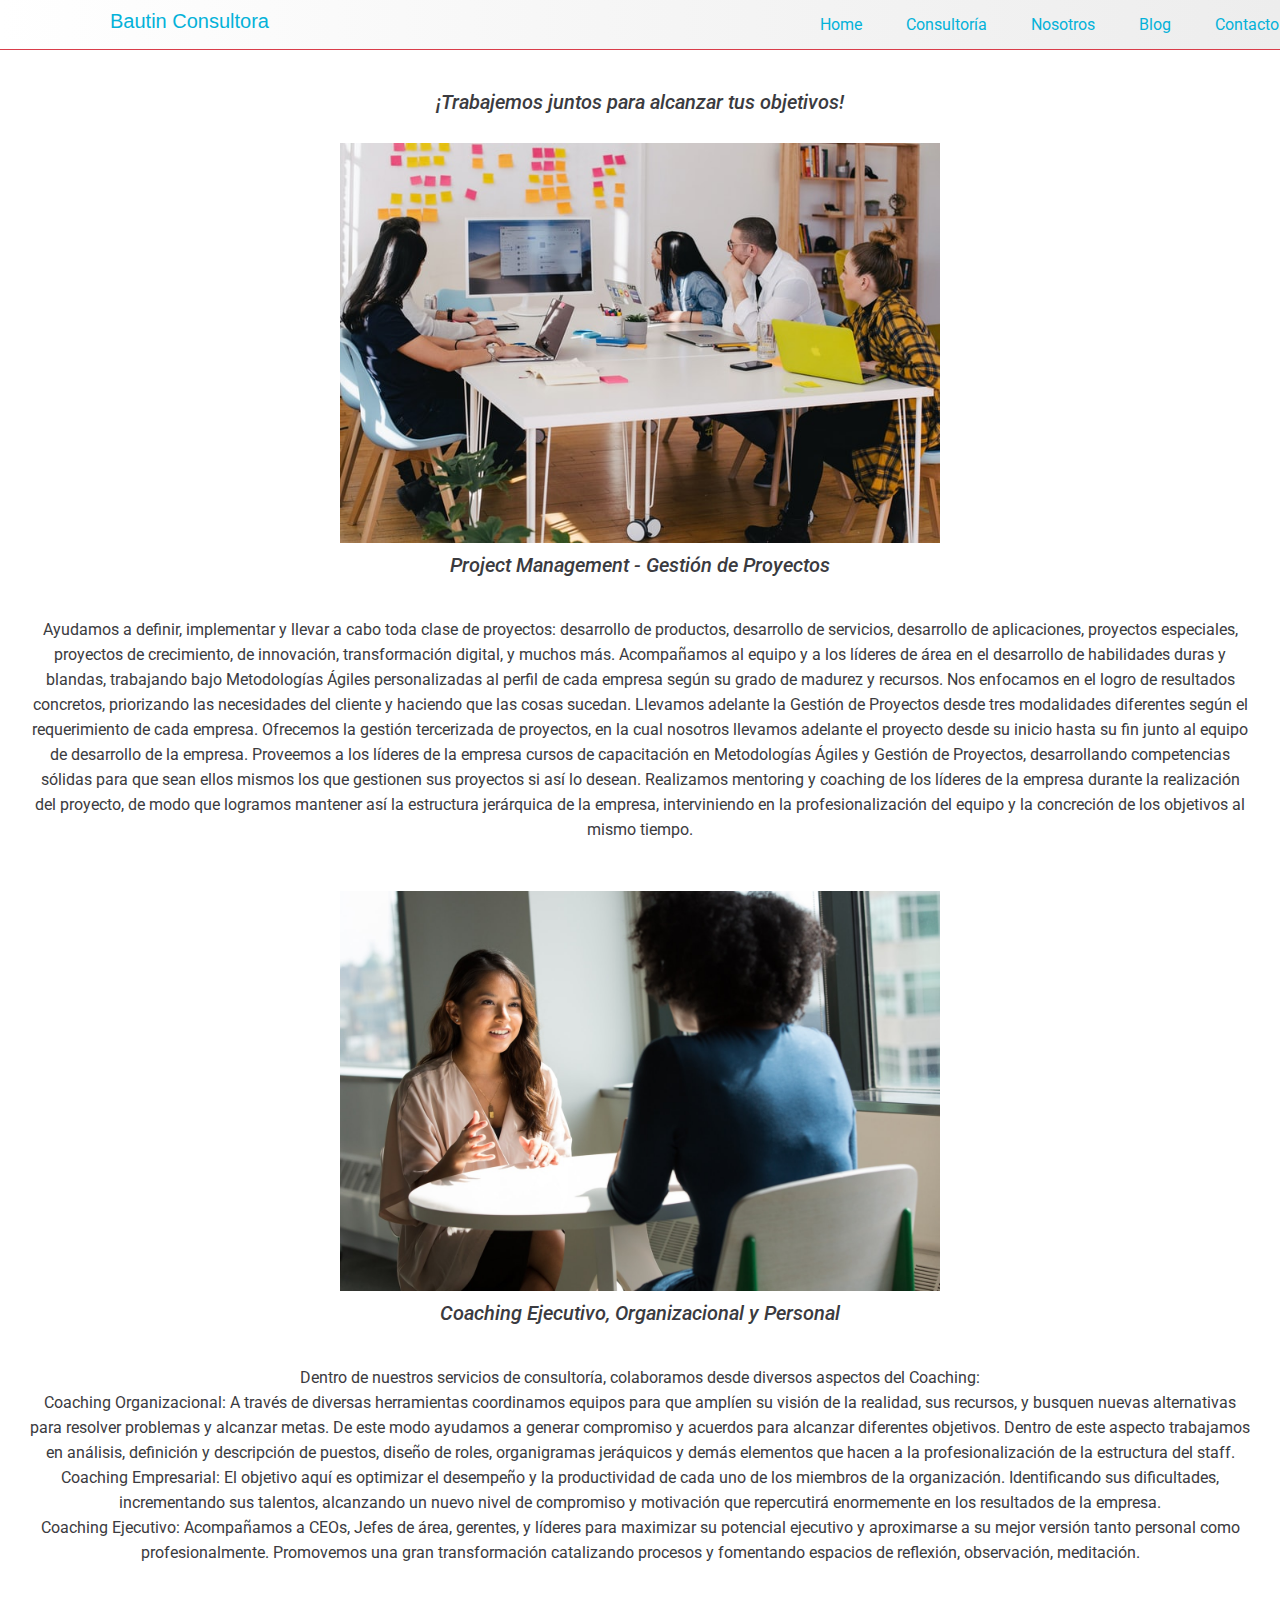
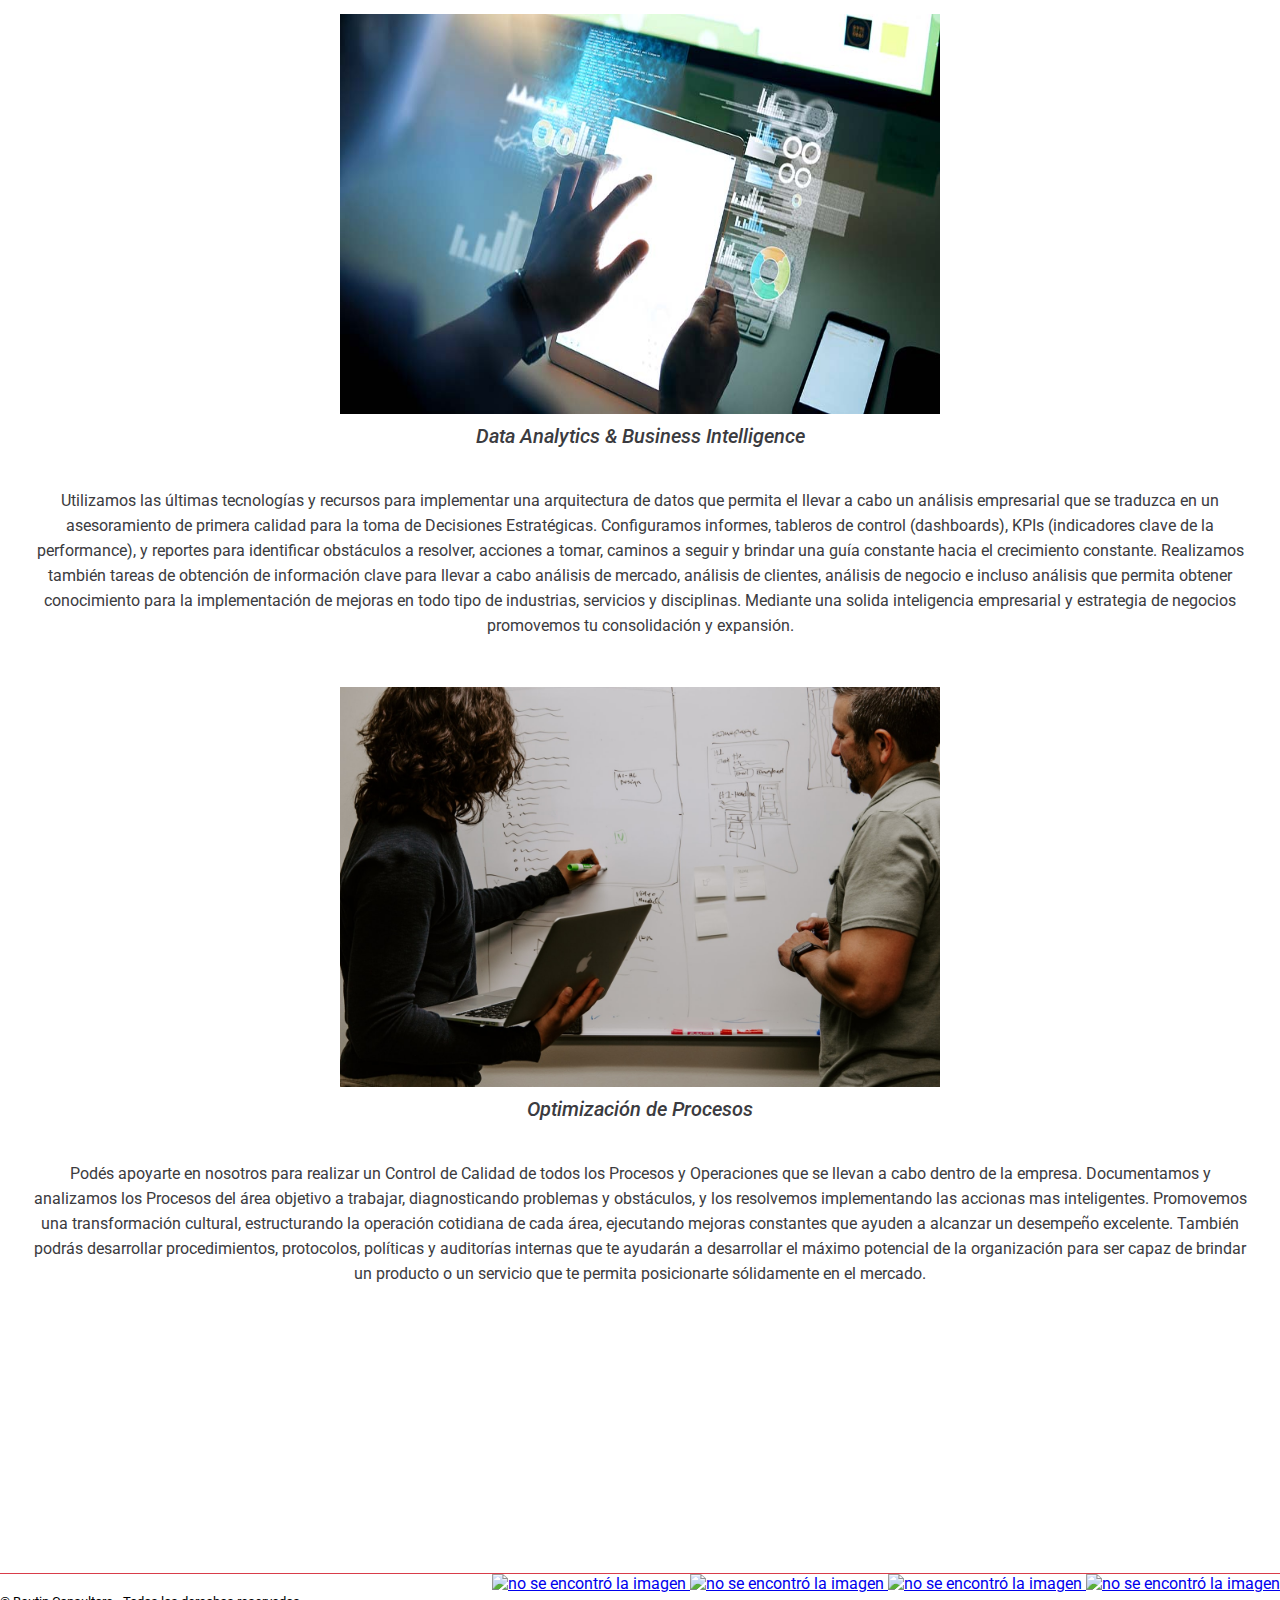
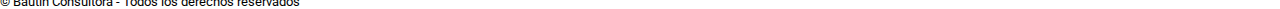
==== Consultoria.html @ 402bfcb1 "Primera version del sitio de Bautin Consultora" ====
<!DOCTYPE html>
<html lang="en">
  <head>
    <meta charset="UTF-8" />
    <meta http-equiv="X-UA-Compatible" content="IE=edge" />
    <meta name="viewport" content="width=device-width, initial-scale=1.0" />
    <title>Bautin Consultora</title>
    <link rel="stylesheet" href="css/Style.css" />
    <link rel="preconnect" href="https://fonts.googleapis.com" />
    <link rel="preconnect" href="https://fonts.gstatic.com" crossorigin />
    <link
      href="https://fonts.googleapis.com/css2?family=Roboto:ital,wght@0,300;0,500;1,300;1,500&display=swap"
      rel="stylesheet"
    />
  </head>
  <body>
    <header>
      <!-- Aquí irá una barra de navegación con 5 botones -->
      <nav class="navegacion">
        <div>
          <h1 id="header__title">Bautin Consultora</h1>
        </div>
        <ul class="menu">
          <li><a href="Index.html">Home</a></li>
          <li>
            <a href="Consultoria.html">Consultoría</a>
            <ul class="submenu">
              <li>
                <a href="Consultoria.html#projectManagement"
                  >Project Management</a
                >
              </li>
              <li><a href="Consultoria.html#coaching">Coaching</a></li>
              <li>
                <a href="Consultoria.html#dataAnalytics">Data Analytics & BI</a>
              </li>
              <li>
                <a href="Consultoria.html#procesos">Procesos & Calidad</a>
              </li>
            </ul>
          </li>
          <li><a href="Nosotros.html">Nosotros</a></li>
          <li><a href="blog.html">Blog</a></li>
          <li><a href="contacto.html">Contacto</a></li>
        </ul>
      </nav>
    </header>
    <main>
      <!-- Las imágenes de esta sección aún no me agradan mucho y tampoco son ideales para adaptarse a los tamaños que prototipé en el wirefream de esta página-->
      <h2 class="main__principaltitle">
        ¡Trabajemos juntos para alcanzar tus objetivos!
      </h2>
      <br />
      <section id="projectManagement">
        <article>
          <img
            class="consultoria__images"
            src="assets/ProjectManagement.jpg"
            alt="Equipo trabajando en un proyecto bajo metodologías ágiles"
          />
          <h3 class="main__principaltitle">
            Project Management - Gestión de Proyectos
          </h3>
          <p class="main__principaltext">
            Ayudamos a definir, implementar y llevar a cabo toda clase de
            proyectos: desarrollo de productos, desarrollo de servicios,
            desarrollo de aplicaciones, proyectos especiales, proyectos de
            crecimiento, de innovación, transformación digital, y muchos más.
            Acompañamos al equipo y a los líderes de área en el desarrollo de
            habilidades duras y blandas, trabajando bajo Metodologías Ágiles
            personalizadas al perfil de cada empresa según su grado de madurez y
            recursos. Nos enfocamos en el logro de resultados concretos,
            priorizando las necesidades del cliente y haciendo que las cosas
            sucedan. Llevamos adelante la Gestión de Proyectos desde tres
            modalidades diferentes según el requerimiento de cada empresa.
            Ofrecemos la gestión tercerizada de proyectos, en la cual nosotros
            llevamos adelante el proyecto desde su inicio hasta su fin junto al
            equipo de desarrollo de la empresa. Proveemos a los líderes de la
            empresa cursos de capacitación en Metodologías Ágiles y Gestión de
            Proyectos, desarrollando competencias sólidas para que sean ellos
            mismos los que gestionen sus proyectos si así lo desean. Realizamos
            mentoring y coaching de los líderes de la empresa durante la
            realización del proyecto, de modo que logramos mantener así la
            estructura jerárquica de la empresa, interviniendo en la
            profesionalización del equipo y la concreción de los objetivos al
            mismo tiempo.
          </p>
        </article>
      </section>
      <br />
      <section id="coaching">
        <article>
          <img
            class="consultoria__images"
            src="assets/Executive Coaching.jpg"
            alt="Dos mujeres manteniendo una sesión de coaching personal"
          />
          <h3 class="main__principaltitle">
            Coaching Ejecutivo, Organizacional y Personal
          </h3>
          <p class="main__principaltext">
            Dentro de nuestros servicios de consultoría, colaboramos desde
            diversos aspectos del Coaching:
            <br />
            Coaching Organizacional: A través de diversas herramientas
            coordinamos equipos para que amplíen su visión de la realidad, sus
            recursos, y busquen nuevas alternativas para resolver problemas y
            alcanzar metas. De este modo ayudamos a generar compromiso y
            acuerdos para alcanzar diferentes objetivos. Dentro de este aspecto
            trabajamos en análisis, definición y descripción de puestos, diseño
            de roles, organigramas jeráquicos y demás elementos que hacen a la
            profesionalización de la estructura del staff.
            <br />
            Coaching Empresarial: El objetivo aquí es optimizar el desempeño y
            la productividad de cada uno de los miembros de la organización.
            Identificando sus dificultades, incrementando sus talentos,
            alcanzando un nuevo nivel de compromiso y motivación que repercutirá
            enormemente en los resultados de la empresa.
            <br />
            Coaching Ejecutivo: Acompañamos a CEOs, Jefes de área, gerentes, y
            líderes para maximizar su potencial ejecutivo y aproximarse a su
            mejor versión tanto personal como profesionalmente. Promovemos una
            gran transformación catalizando procesos y fomentando espacios de
            reflexión, observación, meditación.
          </p>
        </article>
      </section>
      <br />
      <section id="dataAnalytics">
        <article>
          <img
            class="consultoria__images"
            src="assets/Data Analytics.jpg"
            alt="Pantalla con gráficos estadísticos para el análisis de datos"
          />
          <h3 class="main__principaltitle">
            Data Analytics & Business Intelligence
          </h3>
          <p class="main__principaltext">
            Utilizamos las últimas tecnologías y recursos para implementar una
            arquitectura de datos que permita el llevar a cabo un análisis
            empresarial que se traduzca en un asesoramiento de primera calidad
            para la toma de Decisiones Estratégicas. Configuramos informes,
            tableros de control (dashboards), KPIs (indicadores clave de la
            performance), y reportes para identificar obstáculos a resolver,
            acciones a tomar, caminos a seguir y brindar una guía constante
            hacia el crecimiento constante. Realizamos también tareas de
            obtención de información clave para llevar a cabo análisis de
            mercado, análisis de clientes, análisis de negocio e incluso
            análisis que permita obtener conocimiento para la implementación de
            mejoras en todo tipo de industrias, servicios y disciplinas.
            Mediante una solida inteligencia empresarial y estrategia de
            negocios promovemos tu consolidación y expansión.
          </p>
        </article>
      </section>
      <br />
      <section id="procesos">
        <article>
          <img
            class="consultoria__images"
            src="assets/Análisis de procesos.jpg"
            alt="Consultores analizando un mapa de procesos"
          />
          <h3 class="main__principaltitle">Optimización de Procesos</h3>
          <p class="main__principaltext">
            Podés apoyarte en nosotros para realizar un Control de Calidad de
            todos los Procesos y Operaciones que se llevan a cabo dentro de la
            empresa. Documentamos y analizamos los Procesos del área objetivo a
            trabajar, diagnosticando problemas y obstáculos, y los resolvemos
            implementando las accionas mas inteligentes. Promovemos una
            transformación cultural, estructurando la operación cotidiana de
            cada área, ejecutando mejoras constantes que ayuden a alcanzar un
            desempeño excelente. También podrás desarrollar procedimientos,
            protocolos, políticas y auditorías internas que te ayudarán a
            desarrollar el máximo potencial de la organización para ser capaz de
            brindar un producto o un servicio que te permita posicionarte
            sólidamente en el mercado.
          </p>
        </article>
      </section>
      <br />
    </main>
    <br />
    <br />
    <footer>
      <!-- En el pie de página se ubicarán datos legales y algunos íconos con link a redes, email y whatsapp -->
      <div class="footer">
        <small id="footer__copyright">
          © Bautin Consultora - Todos los derechos reservados
        </small>
      </div>
      <div id="footer__contacts">
        <a href="mailto:agustin.n.florio@gmail.com" target="_blank">
          <img
            src="https://www.ramosmejia.com/wp-content/uploads/2017/11/mail-logo.png"
            alt="no se encontró la imagen"
            height="50"
            width="40"
          />
        </a>
        <a href="https://www.linkedin.com/in/consultingflorio/" target="_blank">
          <img
            src="https://indyme.com/wp-content/uploads/2017/07/LinkedIn-Icon.png"
            alt="no se encontró la imagen"
            height="40"
            width="40"
          />
        </a>
        <a href="https://www.facebook.com/agustin.florio.737" target="_blank">
          <img
            src="https://i.pinimg.com/originals/f6/6d/49/f66d49097e18978ddf46282c233040a9.png"
            alt="no se encontró la imagen"
            height="50"
            width="50"
          />
        </a>
        <a href="https://wa.me/5491165535306" target="_blank">
          <img
            src="https://es.logodownload.org/wp-content/uploads/2018/10/whatsapp-logo-11-1019x1024.png"
            alt="no se encontró la imagen"
            height="50"
            width="50"
          />
        </a>
      </div>
    </footer>
  </body>
</html>
---- css/Style.css ----
* {
  margin: 0;
  padding: 0;
  box-sizing: border-box;
}

/* Body */

body {
  background: white;
  font-family: "Roboto", sans-serif;
  font-style: normal;
  font-weight: 400;
  background-image: url(bg-index.jpg);
  background-repeat: no-repeat;
}

/* Header & Navigation Bar */

#header__title {
  position: absolute;
  font-size: 20px;
  font-family: "Segoe UI", Tahoma, Geneva, Verdana, sans-serif;
  margin-left: 90px;
  padding: 10px 20px;
  color: #04b2d9;
  font-weight: 500;
}

.navegacion {
  width: 100%;
  background-image: linear-gradient(
    to right,
    rgba(255, 255, 255, 1) 0%,
    rgba(246, 246, 246, 1) 47%,
    rgba(237, 237, 237, 1) 100%
  );
  margin-bottom: 30px;
  border-bottom: 1px solid #d93d4a;
}

.navegacion ul {
  list-style: none;
}

.menu > li {
  position: relative;
  left: 800px;
  display: inline-block;
}

.menu > li > a {
  display: block;
  padding: 15px 20px;
  color: #04b2d9;
  text-decoration: none;
}

.menu li a:hover {
  color: #f2790f;
  transition: all 0.3s;
}

/* Submenu */

.submenu {
  position: absolute;
  background: white;
  width: 145%;
  visibility: hidden;
  opacity: 0;
  transition: opacity 1.5s;
}

.submenu li a {
  display: block;
  padding: 15px;
  text-decoration: none;
  color: #04b2d9;
}

.menu li:hover .submenu {
  visibility: visible;
  opacity: 1;
}

/* Index Main */

.main__principaltitle {
  text-align: center;
  font-weight: 500;
  font-size: 20px;
  color: #3b3b40;
  position: relative;
  padding: 10px;
  font-style: italic;
}

.main__principaltitle strong {
  animation-name: exclamation;
  animation-iteration-count: infinite;
  animation-duration: 3s;
  transition: ease-out;
}

/*Main Title Animation */

@keyframes exclamation {
  0% {
    opacity: 0%;
  }
  100% {
    opacity: 100%;
  }
}

.main__principaltext {
  text-align: center;
  line-height: 25px;
  color: #3b3b40;
  padding: 30px;
}

#indexmain__image {
  width: 100%;
  height: 400px;
  border: 1px solid #56c3db;
}

/*Index Circle´s Section*/

.circle {
  position: relative;
  border-radius: 50%;
  width: 14%;
  height: 0;
  padding-top: 14%;
  background: #56c3db;
  border: 2px solid #04b2d9;
  margin: 10px;
}

@media only screen and (min-width: 1224px) {
  .circle a {
    position: absolute;
    top: 40%;
    left: 5px;
    width: 95%;
    height: 95%;
    text-align: center;
    color: #3b3b40;
  }
}

@media only screen and (min-device-width: 320px) and (max-device-width: 480px) {
  .circle a {
    position: relative;
    width: 95%;
    height: 95%;
    text-align: center;
  }
}

.wrap {
  text-align: center;
  margin: 20px;
  position: relative;
}

.wrap:before {
  content: "";
  position: absolute;
  top: 50%;
  left: 0;
  border-top: 2px solid #04b2d9;
  background: #3b3b40;
  width: 80%;
  transform: translate(10%, -25%);
}

.align-circles {
  padding: 0 10px;
  display: flex;
  justify-content: space-between;
  position: relative;
}

/* Transición en Círculos del Index */
/* Configuré la transición con valores bajos para poder generar cambios sutiles y naturales */

.circle a {
  transition: 0.2s;
  text-decoration: none;
}
.circle a:hover {
  transform: scale(1.1, 1);
  color: whitesmoke;
}

/* Consultoria Page */

.consultoria__images {
  display: block;
  margin-left: auto;
  margin-right: auto;
  height: 400px;
  width: 600px;
}

/* Nosotros Page */

#nosotros__main {
  display: grid;
  grid-template-columns: repeat(3, 1fr);
  grid-template-rows: 120px 400px 250px 220px;
  grid-gap: 10px;
  grid-template-areas:
    "principaltext principaltext principaltext"
    "fotoCEO fotoCTO fotoCRO"
    "pieCEO pieCTO pieCRO"
    "valores valores valores";
}

#maintext {
  grid-area: principaltext;
  font-size: 16px;
  margin: 0 10%;
  font-style: italic;
  color: #3b3b40;
  font-weight: 500;
  text-align: justify;
  background-color: rgba(27, 124, 146, 0.07);
  padding: 15px;
  border-radius: 3%;
}

#main__fotoCEO {
  width: 300px;
  height: 300px;
  border-radius: 50%;
  border: 1px solid #56c3db;
  grid-area: fotoCEO;
  margin: auto;
  transition: 0.8s;
}

/* Foto CEO Transition */

#main__fotoCEO:hover {
  filter: saturate(130%);
  transform: scale(1.3, 1.3);
}

#main__fotoCTO {
  width: 300px;
  height: 300px;
  border-radius: 50%;
  border: 1px solid #56c3db;
  grid-area: fotoCTO;
  margin: auto;
  transition: 0.8s;
}

/* Foto CTO Transition */

#main__fotoCTO:hover {
  filter: saturate(130%);
  transform: scale(1.3, 1.3);
}

#main__fotoCRO {
  width: 300px;
  height: 300px;
  border-radius: 50%;
  border: 1px solid #56c3db;
  grid-area: fotoCRO;
  margin: auto;
  transition: 0.8s;
}

/* Foto CRO Transition */

#main__fotoCRO:hover {
  filter: saturate(130%);
  transform: scale(1.3, 1.3);
}

/* Pie de cada Foto */

#piedefotoCEO {
  background-color: rgba(27, 124, 146, 0.07);
  border-radius: 3%;
}

#piedefotoCEO--nombre {
  text-align: center;
  line-height: 20px;
  color: #3b3b40;
  padding: 10px;
  grid-area: pieCEO;
}

#piedefotoCEO--rol {
  text-align: center;
  line-height: 20px;
  color: #3b3b40;
  padding: 10px;
  grid-area: pieCEO;
}

#piedefotoCEO--texto {
  text-align: center;
  line-height: 20px;
  color: #3b3b40;
  padding: 10px;
  grid-area: pieCEO;
}

ul {
  list-style-type: none;
}

#piedefotoCTO {
  background-color: rgba(27, 124, 146, 0.07);
  border-radius: 3%;
}

#piedefotoCTO--nombre {
  text-align: center;
  line-height: 20px;
  color: #3b3b40;
  padding: 10px;
  grid-area: pieCEO;
}

#piedefotoCTO--rol {
  text-align: center;
  line-height: 20px;
  color: #3b3b40;
  padding: 10px;
  grid-area: pieCEO;
}

#piedefotoCTO--texto {
  text-align: center;
  line-height: 20px;
  color: #3b3b40;
  padding: 10px;
  grid-area: pieCEO;
}

#piedefotoCRO {
  background-color: rgba(27, 124, 146, 0.07);
  border-radius: 3%;
}

#piedefotoCRO--nombre {
  text-align: center;
  line-height: 20px;
  color: #3b3b40;
  padding: 10px;
  grid-area: pieCEO;
}

#piedefotoCRO--rol {
  text-align: center;
  line-height: 20px;
  color: #3b3b40;
  padding: 10px;
  grid-area: pieCEO;
}

#piedefotoCRO--texto {
  text-align: center;
  line-height: 20px;
  color: #3b3b40;
  padding: 10px;
  grid-area: pieCEO;
}

/* Section "Nuestros Valores" */

#section__valores {
  grid-area: valores;
  text-align: justify;
  font-size: 16px;
  margin: 0 10%;
  font-style: italic;
  color: #3b3b40;
  font-weight: 500;
  background-color: rgba(27, 124, 146, 0.07);
  border-radius: 3%;
  padding: 15px;
}

#valores__titulo {
  text-align: center;
  margin-bottom: 10px;
}

/* Footer */

.footer {
  border-top: 1px solid #d93d4a;
  position: relative;
  margin-top: 200px;
}

#footer__copyright {
  position: absolute;
  margin-top: 20px;
}

#footer__contacts {
  position: relative;
  float: right;
}

/* Contacto */

#contacto__img {
  display: block;
  margin: auto;
}

/* Contact Form */

#form__border {
  background-color: rgba(27, 124, 146, 0.07);
  border-radius: 3%;
}

#contacto__encabezado__formulario {
  display: flex;
  flex-direction: column;
  justify-content: space-between;
  height: 70px;
  align-items: center;
  margin-bottom: 30px;
}

#form__datospersonales {
  display: flex;
  flex-flow: row wrap;
  justify-content: space-around;
  align-items: center;
  height: 100px;
  width: 70%;
  margin: auto;
}

#form__tipocliente {
  display: flex;
  flex-flow: row wrap;
  justify-content: space-around;
  align-items: center;
  width: 50%;
  margin: auto;
}

#form__tipodeservicio {
  display: flex;
  justify-content: space-evenly;
  width: 40%;
  height: 20px;
  margin: 30px auto;
  align-items: baseline;
  flex-wrap: wrap;
}

#form__dialogo {
  display: flex;
  flex-direction: column;
  justify-content: space-evenly;
  align-items: center;
  margin: auto;
  height: 160px;
}

#form__mensaje {
  width: 50%;
  height: 100px;
}

#form__dialogo div {
  font-size: 14px;
  font-style: italic;
}

#form__buttons {
  display: flex;
  flex-direction: row;
  justify-content: space-around;
  width: 20%;
  margin: 20px auto;
}

#Button__Borrar {
  order: -1;
}
/* Contacto */
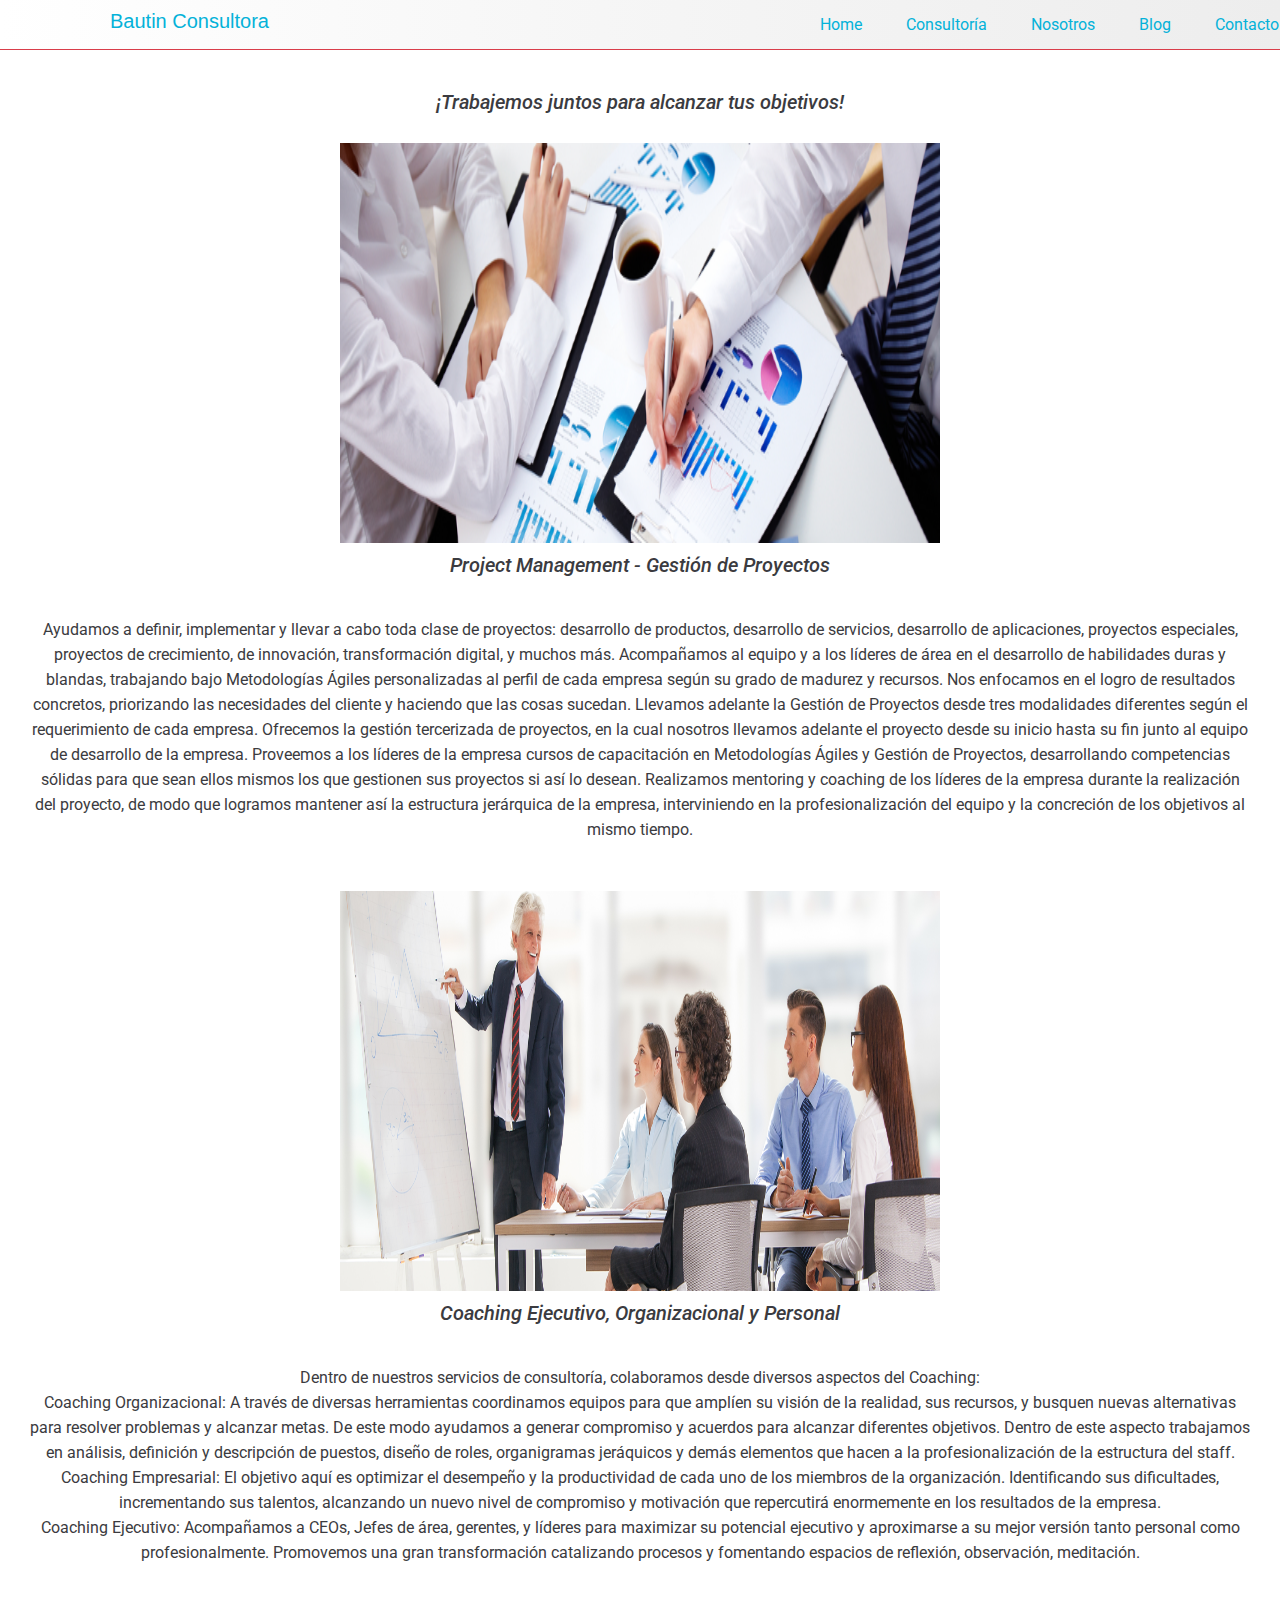
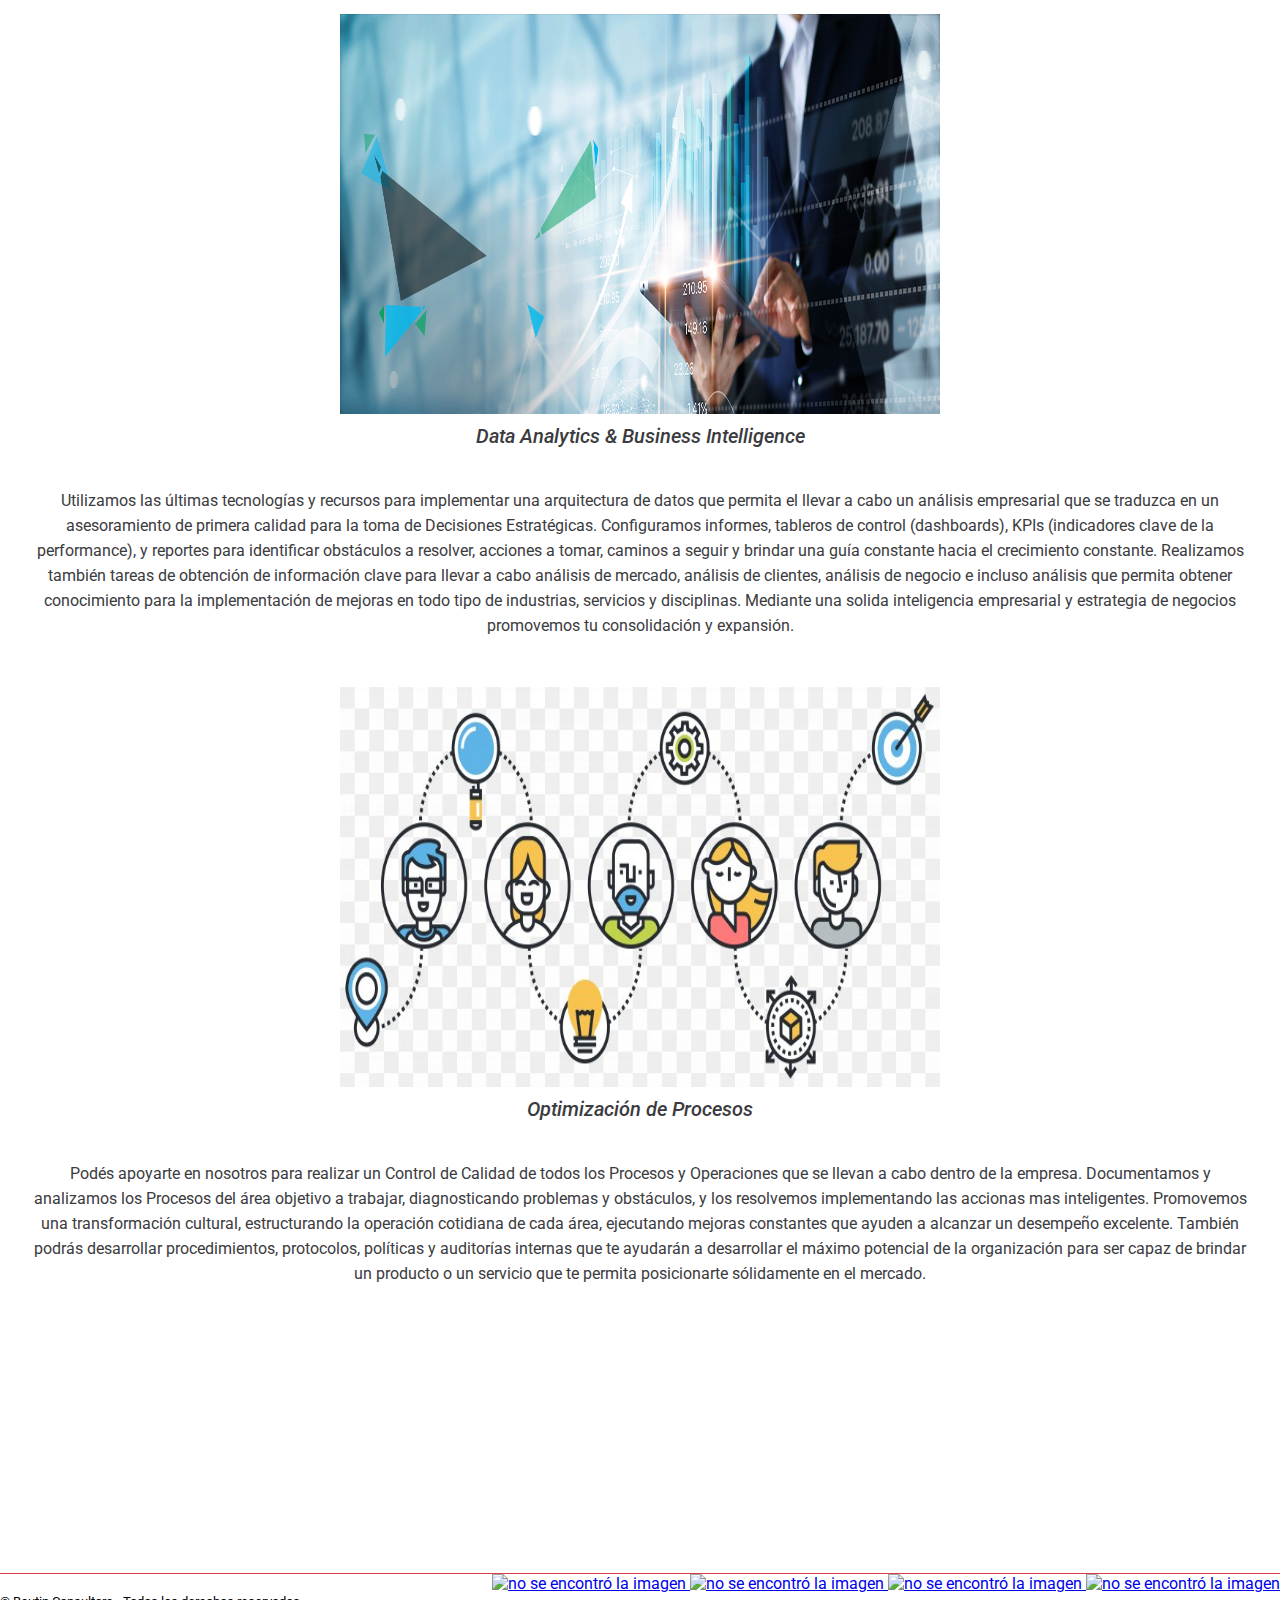
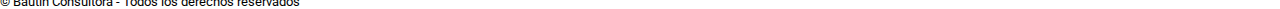
==== commit 1605655e: "agregué nuevas imágenes a la página consultoria" ====
--- a/Consultoria.html
+++ b/Consultoria.html
@@ -55,7 +55,7 @@
         <article>
           <img
             class="consultoria__images"
-            src="assets/ProjectManagement.jpg"
+            src="assets/pm-banner.png"
             alt="Equipo trabajando en un proyecto bajo metodologías ágiles"
           />
           <h3 class="main__principaltitle">
@@ -92,7 +92,7 @@
         <article>
           <img
             class="consultoria__images"
-            src="assets/Executive Coaching.jpg"
+            src="assets/coaching-banner.png"
             alt="Dos mujeres manteniendo una sesión de coaching personal"
           />
           <h3 class="main__principaltitle">
@@ -130,7 +130,7 @@
         <article>
           <img
             class="consultoria__images"
-            src="assets/Data Analytics.jpg"
+            src="assets/DataAnalytics-banner.png"
             alt="Pantalla con gráficos estadísticos para el análisis de datos"
           />
           <h3 class="main__principaltitle">
@@ -159,7 +159,7 @@
         <article>
           <img
             class="consultoria__images"
-            src="assets/Análisis de procesos.jpg"
+            src="assets/process-banner.jpg"
             alt="Consultores analizando un mapa de procesos"
           />
           <h3 class="main__principaltitle">Optimización de Procesos</h3>
